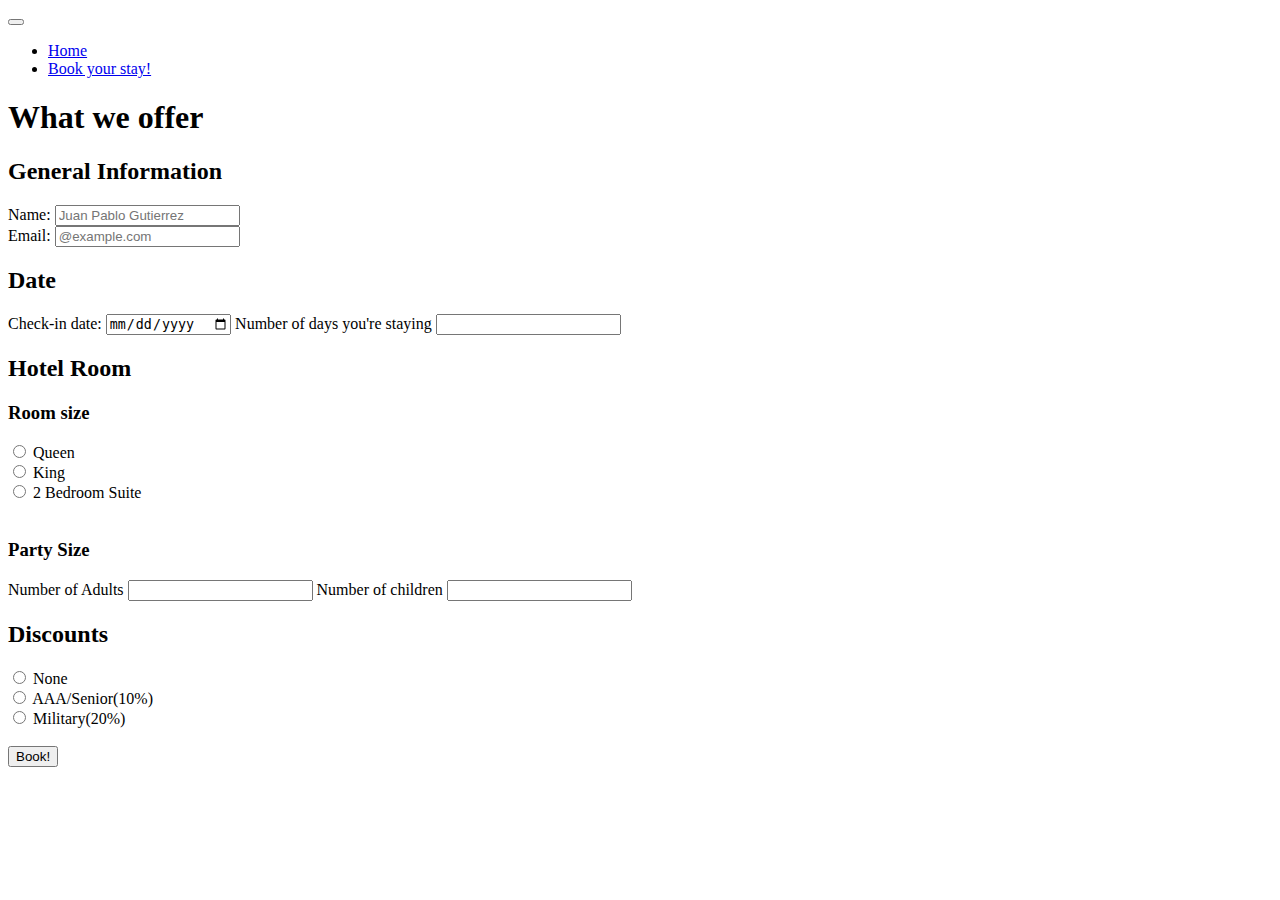
==== overnightcost.html @ 49ebf176 "Working without html validation attributes and (button)type=submit," ====
<!DOCTYPE html>
<html lang="en">

<head>
  <meta charset="UTF-8" />
  <meta name="viewport" content="width=device-width, initial-scale=1.0" />
  <link rel="stylesheet" href="./styles/styles.css" />
  <link href="https://cdn.jsdelivr.net/npm/bootstrap@5.2.2/dist/css/bootstrap.min.css" rel="stylesheet"
    integrity="sha384-Zenh87qX5JnK2Jl0vWa8Ck2rdkQ2Bzep5IDxbcnCeuOxjzrPF/et3URy9Bv1WTRi" crossorigin="anonymous">
  <title>Booking</title>
</head>

<body>
  <header>
    <nav class="navbar navbar-expand-sm bg-light">
      <div class="container">
        <button class="navbar-toggler" type="button" data-bs-toggle="collapse" data-bs-target="#navigation"
          aria-controls="navbarSupportedContent" aria-expanded="false" aria-label="Toggle navigation">
          <span class="navbar-toggler-icon"></span>
        </button>
        <div class="collapse navbar-collapse" id="navigation">
          <ul class="navbar-nav me-auto mb-2 mb-lg-0">
            <li class="nav-item">
              <a class="nav-link " aria-current="page" href="home.html">Home</a>
            </li>
            <li class="nav-item">
              <a class="nav-link active" href="overnightcost.html">Book your stay!</a>
            </li>
          </ul>
        </div>
      </div>
    </nav>
  </header>

  <main>
    <h1 class="display-5 text-center">What we offer</h1>

    <form class="container text-center" id="bookForm" >

      <h2 class="mt-3">General Information</h2>
      <label for="name" class="form-label">Name:</label>
      <input id="name" type="text" placeholder="Juan Pablo Gutierrez "/>
      <br />
      <label for="email" class="form-label">Email:</label>
      <input id="email" type="email" placeholder="@example.com"/>

      <h2 class="mt-4">Date</h2>
      <label for="checkin" class="form-label">Check-in date:</label>
      <input id="checkin" class="form-control" type="date"required />

      <label for="daysStay" class="form-label">Number of days you're staying</label>
      <input id="daysStay" class="form-control" type="text" pattern=".{1,28}" maxlength="2" min="1" required/>

      <h2 class="mt-4">Hotel Room</h2>

      <h3>Room size</h3>
      <!--using inline form-check for radio boxes-->
      <div class="form-check form-check-inline">
        <input id="queen" type="radio" name="bedSize" value="option1" class="form-check-input" />
        <label for="queen" class="form-check-label">Queen</label>
      </div>
      <div class="form-check form-check-inline">
        <input id="king" type="radio" name="bedSize" value="option2" class="form-check-input" />
        <label for="king" class="form-check-label">King</label>
      </div>
      <div class="form-check form-check-inline">
        <input id="2bed" type="radio" name="bedSize" value="option3" class="form-check-input" />
        <label for="2bed" class="form-check-label">2 Bedroom Suite</label>
      </div>
      <br />
      <h3 class="mt-3">Party Size</h3>

      <label for="numAdults" class="form-label">Number of Adults</label>
      <input id="numAdults" class="form-control" type="text" pattern=".{1,4}" minlength="1" maxlength="1"/>

      <label for="numChildren" class="form-label">Number of children</label>
      <input id="numChildren" class="form-control" type="text" pattern=".{0,4}" minlength="1" maxlength="1" />
      
      <h2 class="mt-4">Discounts</h2>
      <!--again, implementing inline radioboxes-->
      <div class="form-check form-check-inline">
        <input id="none" type="radio" name="discountApplied" value="option1" class="form-check-input" />
        <label for="none" class="form-check-label">None</label>
      </div>
      <div class="form-check form-check-inline">
        <input id="senior" type="radio" name="discountApplied" value="option2" class="form-check-input" />
        <label for="senior" class="form-check-label">AAA/Senior(10%)</label>
      </div>
      <div class="form-check form-check-inline">
        <input id="military" type="radio" name="discountApplied" value="option3" class="form-check-input" />
        <label for="military" class="form-check-label">Military(20%)</label>
      </div>
      <!--the magic begins onward-->
      <br />
      
      <button id="submitForm" type="button" class="btn btn-success my-5">Book!</button>
      <div>
        <p id="message" class="text-danger display-2"></p>
        <p id="returnRoomCost"></p>
        <p id="returnDiscount"></p>
        <p id="returnDiscountedTotal"></p>
        <p id="returnTax"></p>
        <p id="returnFinalCost"></p>
      </div>
    </form>
  </main>
 
  <script src="./scripts/index.js"></script>
  <script src="https://cdn.jsdelivr.net/npm/bootstrap@5.2.2/dist/js/bootstrap.bundle.min.js"
    integrity="sha384-OERcA2EqjJCMA+/3y+gxIOqMEjwtxJY7qPCqsdltbNJuaOe923+mo//f6V8Qbsw3"
    crossorigin="anonymous"></script>
</body>

</html>
---- styles/styles.css ----
#link{
    font-weight: lighter;
    text-decoration:none;
}
img {
    border-radius: 0.5rem ;
}
sub{
    font-size: 15px!important;
}
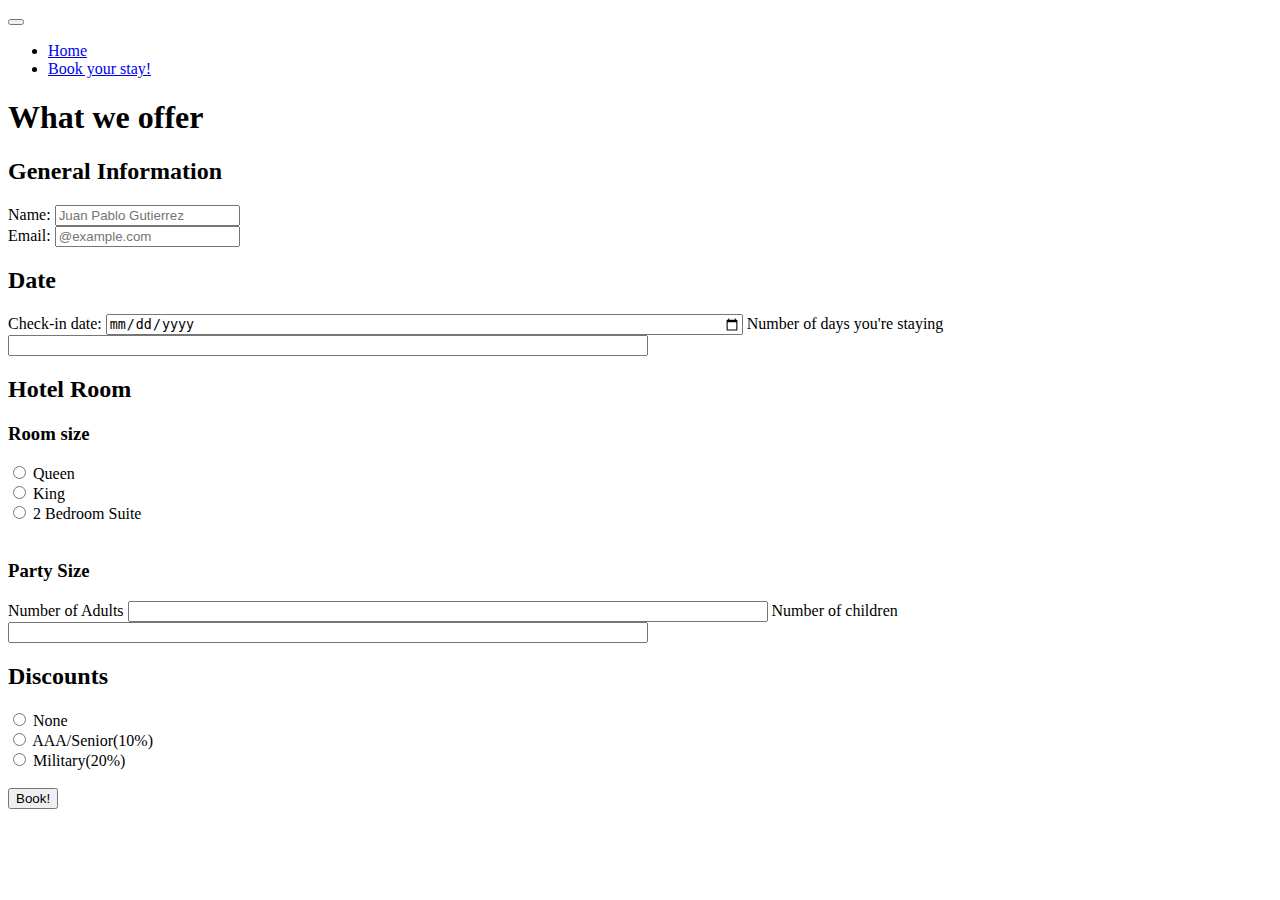
==== commit 49d2178b: "Changed width for some input boxes" ====
--- a/overnightcost.html
+++ b/overnightcost.html
@@ -35,21 +35,21 @@
   <main>
     <h1 class="display-5 text-center">What we offer</h1>
 
-    <form class="container text-center" id="bookForm" >
+    <form class="container text-center" id="bookForm">
 
       <h2 class="mt-3">General Information</h2>
       <label for="name" class="form-label">Name:</label>
-      <input id="name" type="text" placeholder="Juan Pablo Gutierrez "/>
+      <input id="name" type="text" placeholder="Juan Pablo Gutierrez " />
       <br />
       <label for="email" class="form-label">Email:</label>
-      <input id="email" type="email" placeholder="@example.com"/>
+      <input id="email" type="email" placeholder="@example.com" />
 
       <h2 class="mt-4">Date</h2>
       <label for="checkin" class="form-label">Check-in date:</label>
-      <input id="checkin" class="form-control" type="date"required />
+      <input id="checkin" class="form-control changeWidth" type="date" required />
 
       <label for="daysStay" class="form-label">Number of days you're staying</label>
-      <input id="daysStay" class="form-control" type="text" pattern=".{1,28}" maxlength="2" min="1" required/>
+      <input id="daysStay" class="form-control changeWidth" type="text" pattern=".{1,28}" maxlength="2" min="1" required />
 
       <h2 class="mt-4">Hotel Room</h2>
 
@@ -71,11 +71,11 @@
       <h3 class="mt-3">Party Size</h3>
 
       <label for="numAdults" class="form-label">Number of Adults</label>
-      <input id="numAdults" class="form-control" type="text" pattern=".{1,4}" minlength="1" maxlength="1"/>
+      <input id="numAdults" class="form-control changeWidth" type="text" pattern=".{1,4}" minlength="1" maxlength="1" />
 
       <label for="numChildren" class="form-label">Number of children</label>
-      <input id="numChildren" class="form-control" type="text" pattern=".{0,4}" minlength="1" maxlength="1" />
-      
+      <input id="numChildren" class="form-control changeWidth" type="text" pattern=".{0,4}" minlength="1" maxlength="1" />
+
       <h2 class="mt-4">Discounts</h2>
       <!--again, implementing inline radioboxes-->
       <div class="form-check form-check-inline">
@@ -92,7 +92,7 @@
       </div>
       <!--the magic begins onward-->
       <br />
-      
+
       <button id="submitForm" type="button" class="btn btn-success my-5">Book!</button>
       <div>
         <p id="message" class="text-danger display-2"></p>
@@ -104,7 +104,7 @@
       </div>
     </form>
   </main>
- 
+
   <script src="./scripts/index.js"></script>
   <script src="https://cdn.jsdelivr.net/npm/bootstrap@5.2.2/dist/js/bootstrap.bundle.min.js"
     integrity="sha384-OERcA2EqjJCMA+/3y+gxIOqMEjwtxJY7qPCqsdltbNJuaOe923+mo//f6V8Qbsw3"
--- a/styles/styles.css
+++ b/styles/styles.css
@@ -7,4 +7,9 @@
 }
 sub{
     font-size: 15px!important;
+}
+
+.changeWidth{
+    margin: 0 auto!important;
+    width: 50%!important;
 }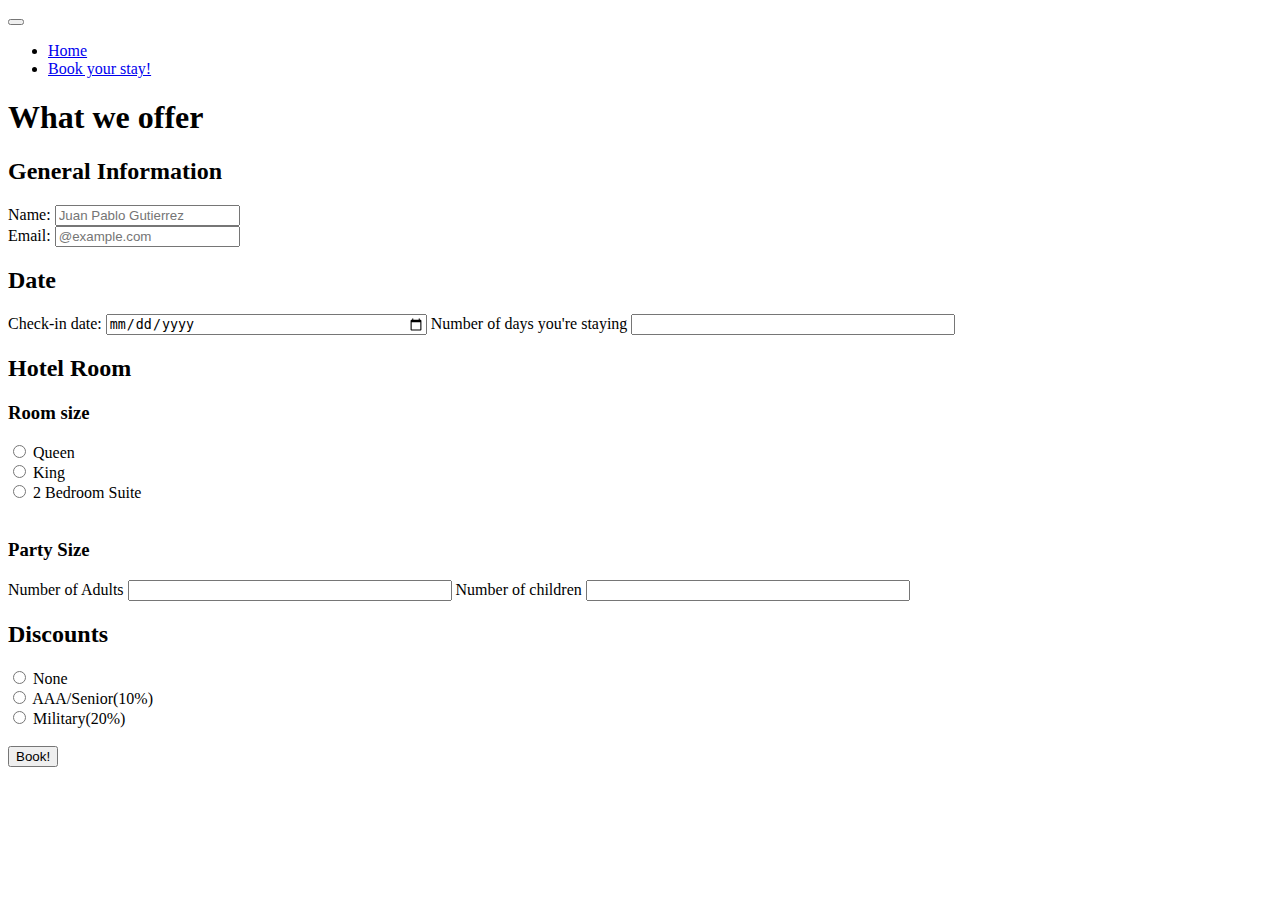
==== commit 8b4be3b7: "Little suggestions implemented" ====
--- a/overnightcost.html
+++ b/overnightcost.html
@@ -56,15 +56,15 @@
       <h3>Room size</h3>
       <!--using inline form-check for radio boxes-->
       <div class="form-check form-check-inline">
-        <input id="queen" type="radio" name="bedSize" value="option1" class="form-check-input" />
+        <input id="queen" type="radio" name="bedSize" value="queen" class="form-check-input" />
         <label for="queen" class="form-check-label">Queen</label>
       </div>
       <div class="form-check form-check-inline">
-        <input id="king" type="radio" name="bedSize" value="option2" class="form-check-input" />
+        <input id="king" type="radio" name="bedSize" value="king" class="form-check-input" />
         <label for="king" class="form-check-label">King</label>
       </div>
       <div class="form-check form-check-inline">
-        <input id="2bed" type="radio" name="bedSize" value="option3" class="form-check-input" />
+        <input id="2bed" type="radio" name="bedSize" value="Suite" class="form-check-input" />
         <label for="2bed" class="form-check-label">2 Bedroom Suite</label>
       </div>
       <br />
@@ -79,15 +79,15 @@
       <h2 class="mt-4">Discounts</h2>
       <!--again, implementing inline radioboxes-->
       <div class="form-check form-check-inline">
-        <input id="none" type="radio" name="discountApplied" value="option1" class="form-check-input" />
+        <input id="none" type="radio" name="discountApplied" value="noneApplied" class="form-check-input" />
         <label for="none" class="form-check-label">None</label>
       </div>
       <div class="form-check form-check-inline">
-        <input id="senior" type="radio" name="discountApplied" value="option2" class="form-check-input" />
+        <input id="senior" type="radio" name="discountApplied" value="SeniorApplied" class="form-check-input" />
         <label for="senior" class="form-check-label">AAA/Senior(10%)</label>
       </div>
       <div class="form-check form-check-inline">
-        <input id="military" type="radio" name="discountApplied" value="option3" class="form-check-input" />
+        <input id="military" type="radio" name="discountApplied" value="MilitaryApplied" class="form-check-input" />
         <label for="military" class="form-check-label">Military(20%)</label>
       </div>
       <!--the magic begins onward-->
--- a/styles/styles.css
+++ b/styles/styles.css
@@ -11,5 +11,5 @@
 
 .changeWidth{
     margin: 0 auto!important;
-    width: 50%!important;
+    width: 25%!important;
 }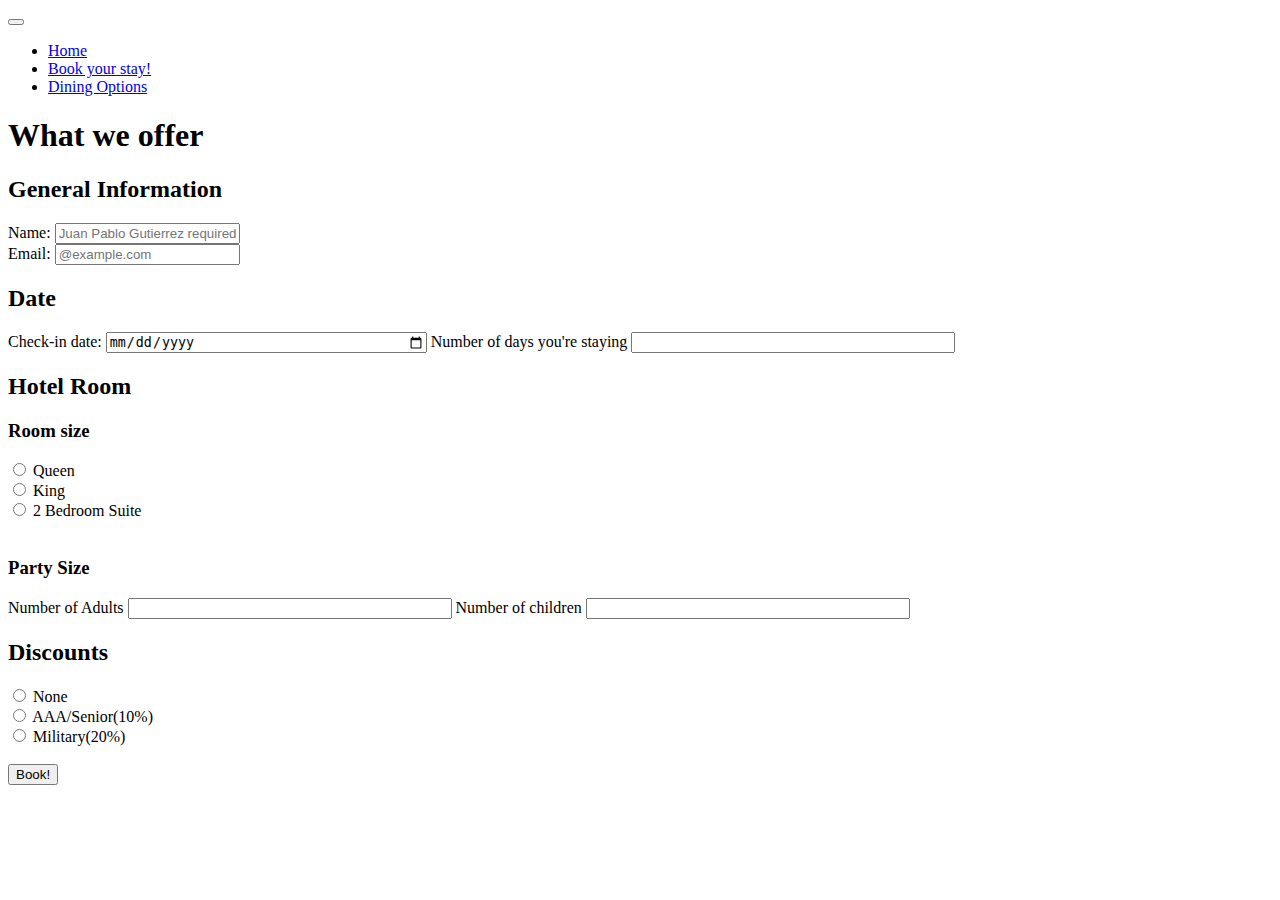
==== commit 457708f3: "Attempted third page, show/display div doesn't work" ====
--- a/overnightcost.html
+++ b/overnightcost.html
@@ -26,6 +26,9 @@
             <li class="nav-item">
               <a class="nav-link active" href="overnightcost.html">Book your stay!</a>
             </li>
+            <li class="nav-item">
+              <a class="nav-link" href="dining.html">Dining Options</a>
+            </li>
           </ul>
         </div>
       </div>
@@ -39,7 +42,7 @@
 
       <h2 class="mt-3">General Information</h2>
       <label for="name" class="form-label">Name:</label>
-      <input id="name" type="text" placeholder="Juan Pablo Gutierrez " />
+      <input id="name" type="text" placeholder="Juan Pablo Gutierrez required" />
       <br />
       <label for="email" class="form-label">Email:</label>
       <input id="email" type="email" placeholder="@example.com" />
@@ -49,7 +52,8 @@
       <input id="checkin" class="form-control changeWidth" type="date" required />
 
       <label for="daysStay" class="form-label">Number of days you're staying</label>
-      <input id="daysStay" class="form-control changeWidth" type="text" pattern=".{1,28}" maxlength="2" min="1" required />
+      <input id="daysStay" class="form-control changeWidth" type="text" pattern=".{1,28}" maxlength="2" min="1"
+        required />
 
       <h2 class="mt-4">Hotel Room</h2>
 
@@ -74,7 +78,8 @@
       <input id="numAdults" class="form-control changeWidth" type="text" pattern=".{1,4}" minlength="1" maxlength="1" />
 
       <label for="numChildren" class="form-label">Number of children</label>
-      <input id="numChildren" class="form-control changeWidth" type="text" pattern=".{0,4}" minlength="1" maxlength="1" />
+      <input id="numChildren" class="form-control changeWidth" type="text" pattern=".{0,4}" minlength="1"
+        maxlength="1" />
 
       <h2 class="mt-4">Discounts</h2>
       <!--again, implementing inline radioboxes-->
@@ -102,10 +107,14 @@
         <p id="returnTax"></p>
         <p id="returnFinalCost"></p>
       </div>
+
+      <div>
+        <p id="confirmationCode"></p>
+      </div>
     </form>
   </main>
 
-  <script src="./scripts/index.js"></script>
+  <script src="./scripts/overnight.js"></script>
   <script src="https://cdn.jsdelivr.net/npm/bootstrap@5.2.2/dist/js/bootstrap.bundle.min.js"
     integrity="sha384-OERcA2EqjJCMA+/3y+gxIOqMEjwtxJY7qPCqsdltbNJuaOe923+mo//f6V8Qbsw3"
     crossorigin="anonymous"></script>
--- a/styles/styles.css
+++ b/styles/styles.css
@@ -12,4 +12,7 @@
 .changeWidth{
     margin: 0 auto!important;
     width: 25%!important;
+}
+.hideOrShow{
+    display:none;
 }